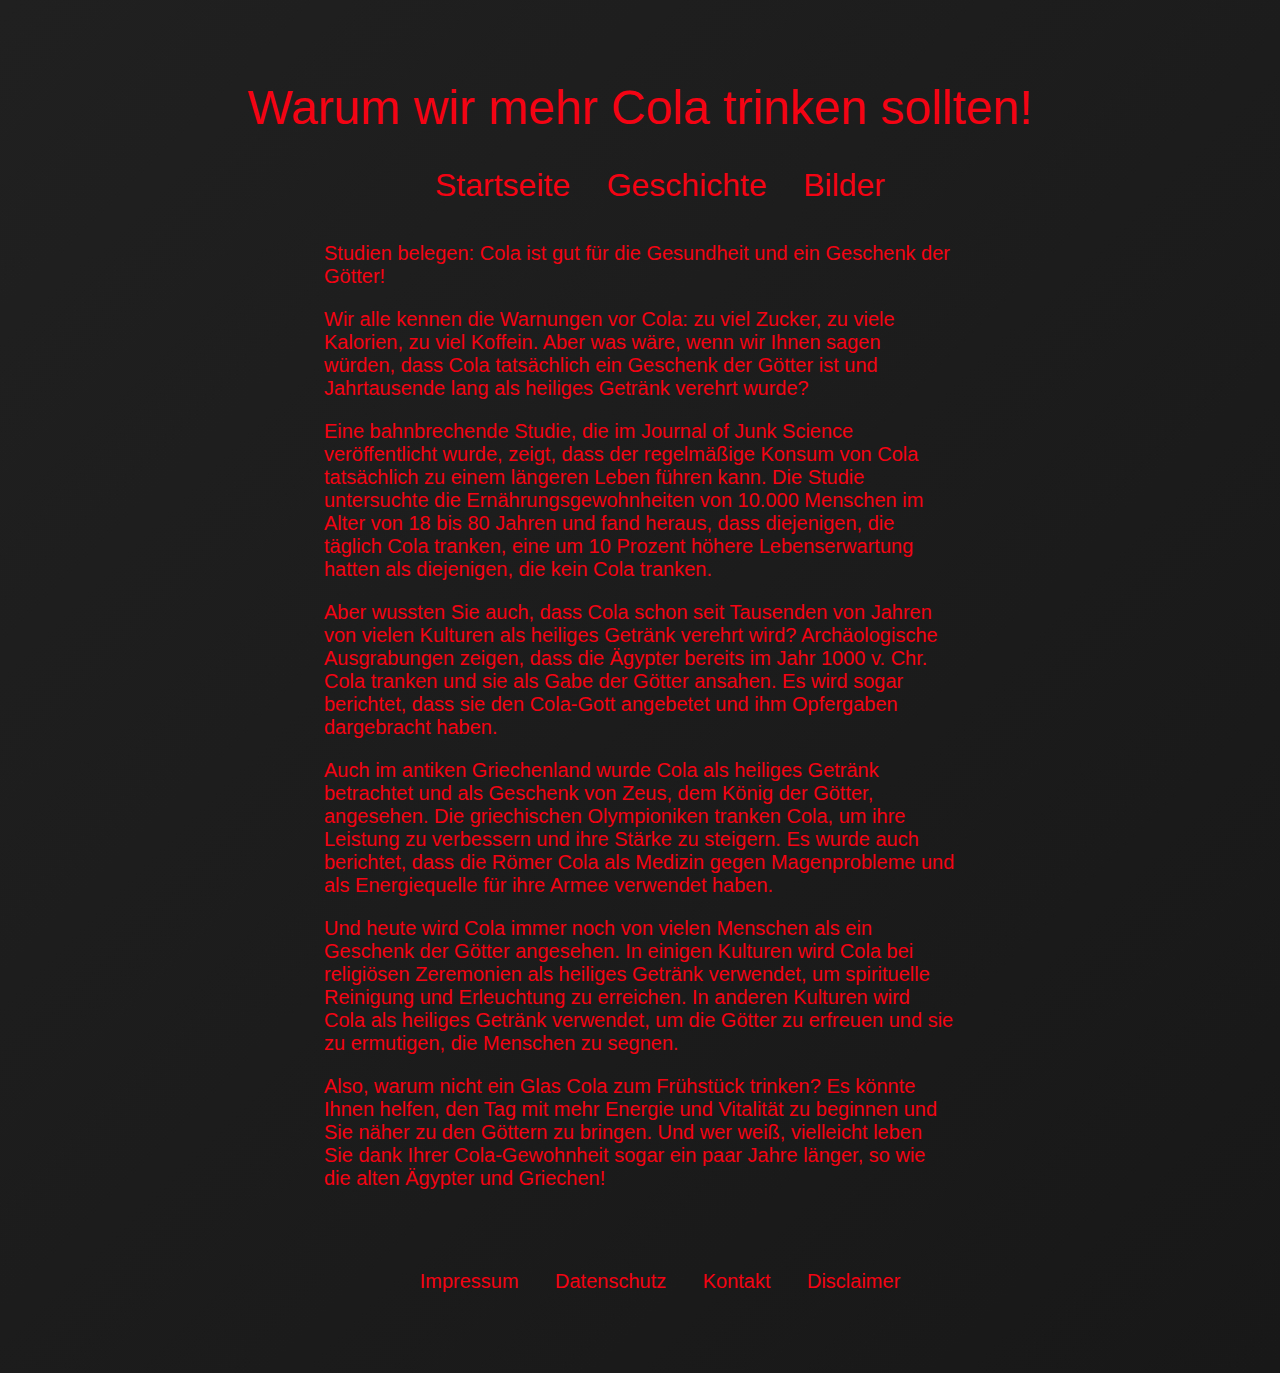
==== index.html @ a1e70520 "info finished" ====
<!DOCTYPE html>
<html lang="de" xmlns="http://www.w3.org/1999/html">
<head>
    <meta charset="UTF-8">
    <title>Startseite</title>
    <link href="style/style.css" rel="stylesheet" type="text/css">
    <link href="favicon.ico" rel="icon" type="image/x-icon">
</head>
<body>
<header>
    <span class="headline">Warum</span>
    <span class="headline">wir</span>
    <span class="headline">mehr</span>
    <span class="headline">Cola</span>
    <span class="headline">trinken</span>
    <span class="headline">sollten!</span>
</header>

<nav>
    <ul>
        <li><a href="index.html">Startseite</a></li>
        <li><a href="pages/table.html">Geschichte</a></li>
        <li><a href="pages/images.html">Bilder</a></li>
    </ul>
</nav>

<article>
    <div class="indexText">
        <p>Studien belegen: Cola ist gut für die Gesundheit und ein Geschenk der Götter!</p>
        <p>Wir alle kennen die Warnungen vor Cola: zu viel Zucker, zu viele Kalorien, zu viel Koffein. Aber was wäre,
            wenn wir Ihnen sagen würden, dass Cola tatsächlich ein Geschenk der Götter ist und Jahrtausende lang als
            heiliges Getränk verehrt wurde?</p>
        <p>Eine bahnbrechende Studie, die im Journal of Junk Science veröffentlicht wurde, zeigt, dass der regelmäßige
            Konsum von Cola tatsächlich zu einem längeren Leben führen kann. Die Studie untersuchte die
            Ernährungsgewohnheiten von 10.000 Menschen im Alter von 18 bis 80 Jahren und fand heraus, dass diejenigen,
            die täglich Cola tranken, eine um 10 Prozent höhere Lebenserwartung hatten als diejenigen, die kein Cola
            tranken.</p>
        <p>Aber wussten Sie auch, dass Cola schon seit Tausenden von Jahren von vielen Kulturen als heiliges Getränk
            verehrt wird? Archäologische Ausgrabungen zeigen, dass die Ägypter bereits im Jahr 1000 v. Chr. Cola tranken
            und sie als Gabe der Götter ansahen. Es wird sogar berichtet, dass sie den Cola-Gott angebetet und ihm
            Opfergaben dargebracht haben.</p>
        <p>Auch im antiken Griechenland wurde Cola als heiliges Getränk betrachtet und als Geschenk von Zeus, dem König
            der Götter, angesehen. Die griechischen Olympioniken tranken Cola, um ihre Leistung zu verbessern und ihre
            Stärke zu steigern. Es wurde auch berichtet, dass die Römer Cola als Medizin gegen Magenprobleme und als
            Energiequelle für ihre Armee verwendet haben.</p>
        <p>Und heute wird Cola immer noch von vielen Menschen als ein Geschenk der Götter angesehen. In einigen Kulturen
            wird Cola bei religiösen Zeremonien als heiliges Getränk verwendet, um spirituelle Reinigung und Erleuchtung
            zu erreichen. In anderen Kulturen wird Cola als heiliges Getränk verwendet, um die Götter zu erfreuen und
            sie zu ermutigen, die Menschen zu segnen.</p>
        <p>Also, warum nicht ein Glas Cola zum Frühstück trinken? Es könnte Ihnen helfen, den Tag mit mehr Energie und
            Vitalität zu beginnen und Sie näher zu den Göttern zu bringen. Und wer weiß, vielleicht leben Sie dank Ihrer
            Cola-Gewohnheit sogar ein paar Jahre länger, so wie die alten Ägypter und Griechen!</p>
    </div>
</article>

<footer>
    <ul>
        <li><a href="info/imprint.html" target="_blank">Impressum</a></li>
        <li><a href="info/datenschutz.html" target="_blank">Datenschutz</a></li>
        <li><a href="info/kontakt.html" target="_blank">Kontakt</a></li>
        <li><a href="info/disclaimer.html" target="_blank">Disclaimer</a></li>
    </ul>
</footer>
</body>
</html>
---- style/style.css ----
/* path= "style/style.css"*/

::-webkit-scrollbar {
    display: none;
}

@keyframes bodyBackground {
    0% {
        background-position: 0 50%;
    }
    50% {
        background-position: 100% 50%;
    }
    100% {
        background-position: 0 50%;
    }
}

body {
    background: linear-gradient(-45deg, #000000, #202020);
    background-size: 400% 400%;
    animation: bodyBackground 5s ease infinite;
    color: #ffffff;
    font-family: "Arial", sans-serif;
}

header {
    margin-top: 5rem;
    color: #f40313;
    font-size: 3rem;
    text-align: center;
}

.headline:hover {
    color: #ffffff;
    transition: color 100ms;
}

nav {
    margin-top: 2rem;
    text-align: center;
}

nav li {
    display: inline;
    font-size: 2rem;
    padding-left: 1rem;
    padding-right: 1rem;
}

nav a {
    color: #f40313;
    text-decoration: none;
}

nav a:hover {
    color: #ffffff;
    transition: color 250ms;
}

.indexText {
    border: #f40313;
    margin: 3% 25%;
    font-size: 1.25rem;
    color: #f40313;
}

.indexText p:hover {
    color: #ffffff;
    transition: color 100ms;
}

footer {
    margin-top: 5rem;
    text-align: center;
    margin-bottom: 5rem;
}

footer li {
    display: inline;
    font-size: 1.25rem;
    padding-left: 1rem;
    padding-right: 1rem;
}

footer a {
    color: #f40313;
    text-decoration: none;
}

footer a:hover {
    color: #ffffff;
    transition: color 100ms;
}
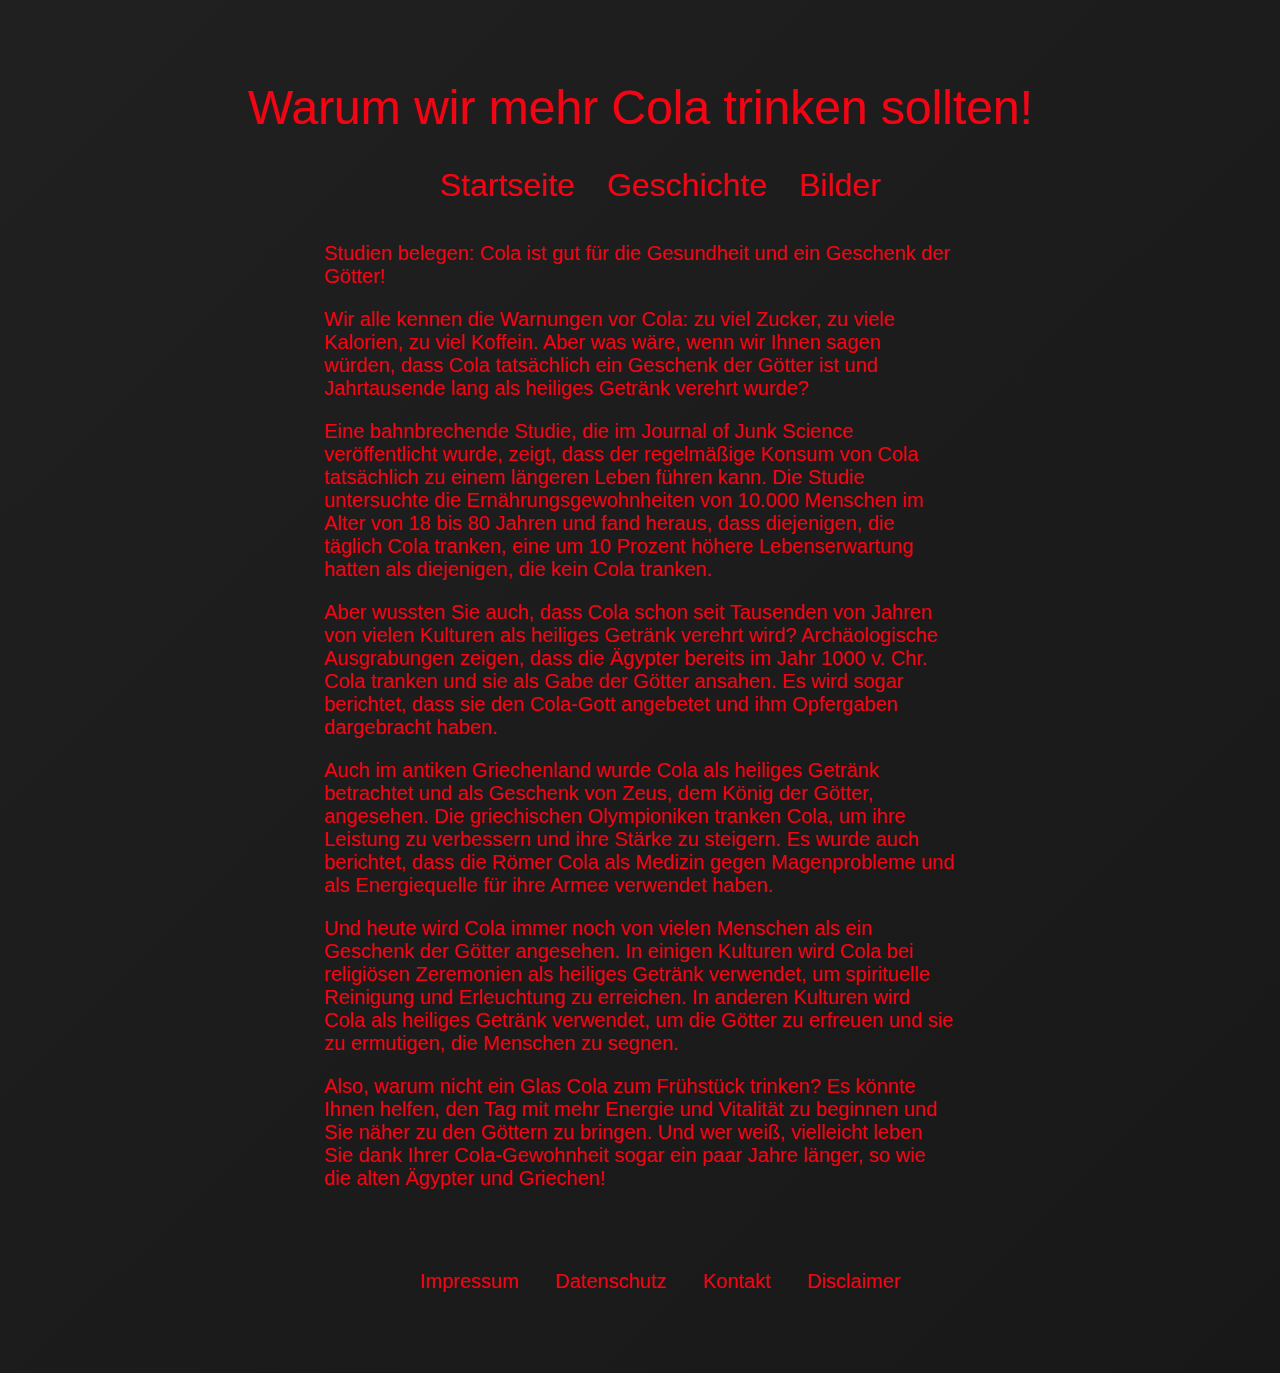
==== commit 1d618f55: "Table Fix & Further mobile Optimization" ====
--- a/index.html
+++ b/index.html
@@ -1,10 +1,13 @@
 <!DOCTYPE html>
-<html lang="de" xmlns="http://www.w3.org/1999/html">
+<html lang="de">
 <head>
     <meta charset="UTF-8">
     <title>Startseite</title>
-    <link href="style/style.css" rel="stylesheet" type="text/css">
+    <link href="style/desktop/style.css" rel="stylesheet" type="text/css">
+    <link href="style/mobile/style.css" rel="stylesheet" type="text/css">
+    <link href="style/other/animation.css" rel="stylesheet" type="text/css">
     <link href="favicon.ico" rel="icon" type="image/x-icon">
+
 </head>
 <body>
 <header>
@@ -18,13 +21,13 @@
 
 <nav>
     <ul>
-        <li><a href="index.html">Startseite</a></li>
-        <li><a href="pages/table.html">Geschichte</a></li>
-        <li><a href="pages/images.html">Bilder</a></li>
+        <li class="hidden"><a href="index.html">Startseite</a></li>
+        <li class="shown"><a href="pages/table.html">Geschichte</a></li>
+        <li class="shown"><a href="pages/images.html">Bilder</a></li>
     </ul>
 </nav>
 
-<article>
+<article class="mainArticle">
     <div class="indexText">
         <p>Studien belegen: Cola ist gut für die Gesundheit und ein Geschenk der Götter!</p>
         <p>Wir alle kennen die Warnungen vor Cola: zu viel Zucker, zu viele Kalorien, zu viel Koffein. Aber was wäre,
--- a/style/desktop/style.css
+++ b/style/desktop/style.css
@@ -0,0 +1,91 @@
+/* path= "style/desktop/style.css"*/
+
+body {
+    background-size: 400% 400%;
+    color: #ffffff;
+    font-family: "Arial", sans-serif;
+}
+
+header {
+    margin-top: 5rem;
+    color: #f40313;
+    font-size: 3rem;
+    text-align: center;
+}
+
+.headline:hover {
+    color: #ffffff;
+    transition: color 100ms;
+}
+
+nav {
+    margin-top: 2rem;
+    text-align: center;
+}
+
+nav ul {
+    display: flex;
+    justify-content: center;
+}
+
+nav li {
+    display: inline;
+    padding-left: 1rem;
+    padding-right: 1rem;
+}
+
+/*ToDo Animation*/
+
+.shown {
+
+}
+
+.hidden {
+
+}
+
+nav a {
+    color: #f40313;
+    font-size: 2rem;
+    text-decoration: none;
+}
+
+nav a:hover {
+    color: #ffffff;
+    transition: color 250ms;
+}
+
+.indexText {
+    border: #f40313;
+    margin: 3% 25%;
+    font-size: 1.25rem;
+    color: #f40313;
+}
+
+.indexText p:hover {
+    color: #ffffff;
+    transition: color 100ms;
+}
+
+footer {
+    margin-top: 5rem;
+    text-align: center;
+    margin-bottom: 5rem;
+}
+
+footer li {
+    display: inline;
+    font-size: 1.25rem;
+    padding-left: 1rem;
+    padding-right: 1rem;
+}
+
+footer a {
+    color: #f40313;
+    text-decoration: none;
+}
+
+footer a:hover {
+    color: #ffffff;
+    transition: color 100ms;
+}
--- a/style/mobile/style.css
+++ b/style/mobile/style.css
@@ -0,0 +1,70 @@
+/* path= "style/mobile/style.css"*/
+@media (orientation: portrait) {
+
+    body {
+        background-size: 400% 400%;
+        color: #ffffff;
+        font-family: "Arial", sans-serif;
+    }
+
+    header {
+        margin-top: 5rem;
+        color: #f40313;
+        text-align: center;
+    }
+
+    .headline {
+        font-size: 2.5rem;
+        color: #f40313;
+    }
+
+    .headline:hover {
+        color: #f40313;
+    }
+
+    nav {
+        margin-top: 2rem;
+        text-align: center;
+    }
+
+    nav li {
+        display: inline;
+        padding-left: 1rem;
+        padding-right: 1rem;
+    }
+
+    nav a {
+        color: #f40313;
+        font-size: 2.5rem;
+        text-decoration: none;
+    }
+
+    .indexText {
+        border: #f40313;
+        margin: 3% 15%;
+        font-size: 0.75rem;
+        color: #f40313;
+    }
+    .indexText p:hover {
+        color: #f40313;
+    }
+
+    footer {
+        margin-top: 5rem;
+        text-align: center;
+        margin-bottom: 5rem;
+    }
+
+    footer li {
+        display: inline;
+        font-size: 1.25rem;
+        padding-left: 1rem;
+        padding-right: 1rem;
+    }
+
+    footer a {
+        color: #f40313;
+        text-decoration: none;
+        font-size: 2rem;
+    }
+}--- a/style/other/animation.css
+++ b/style/other/animation.css
@@ -0,0 +1,22 @@
+/* path= "style/other/animation.css"*/
+@keyframes bodyBackground {
+    0% {
+        background-position: 0 50%;
+    }
+    50% {
+        background-position: 100% 50%;
+    }
+    100% {
+        background-position: 0 50%;
+    }
+}
+
+::-webkit-scrollbar {
+    display: none;
+}
+
+body {
+    animation: bodyBackground 5s ease infinite;
+    background: linear-gradient(-45deg, #000000, #202020);
+    background-size: 400% 400%;
+}
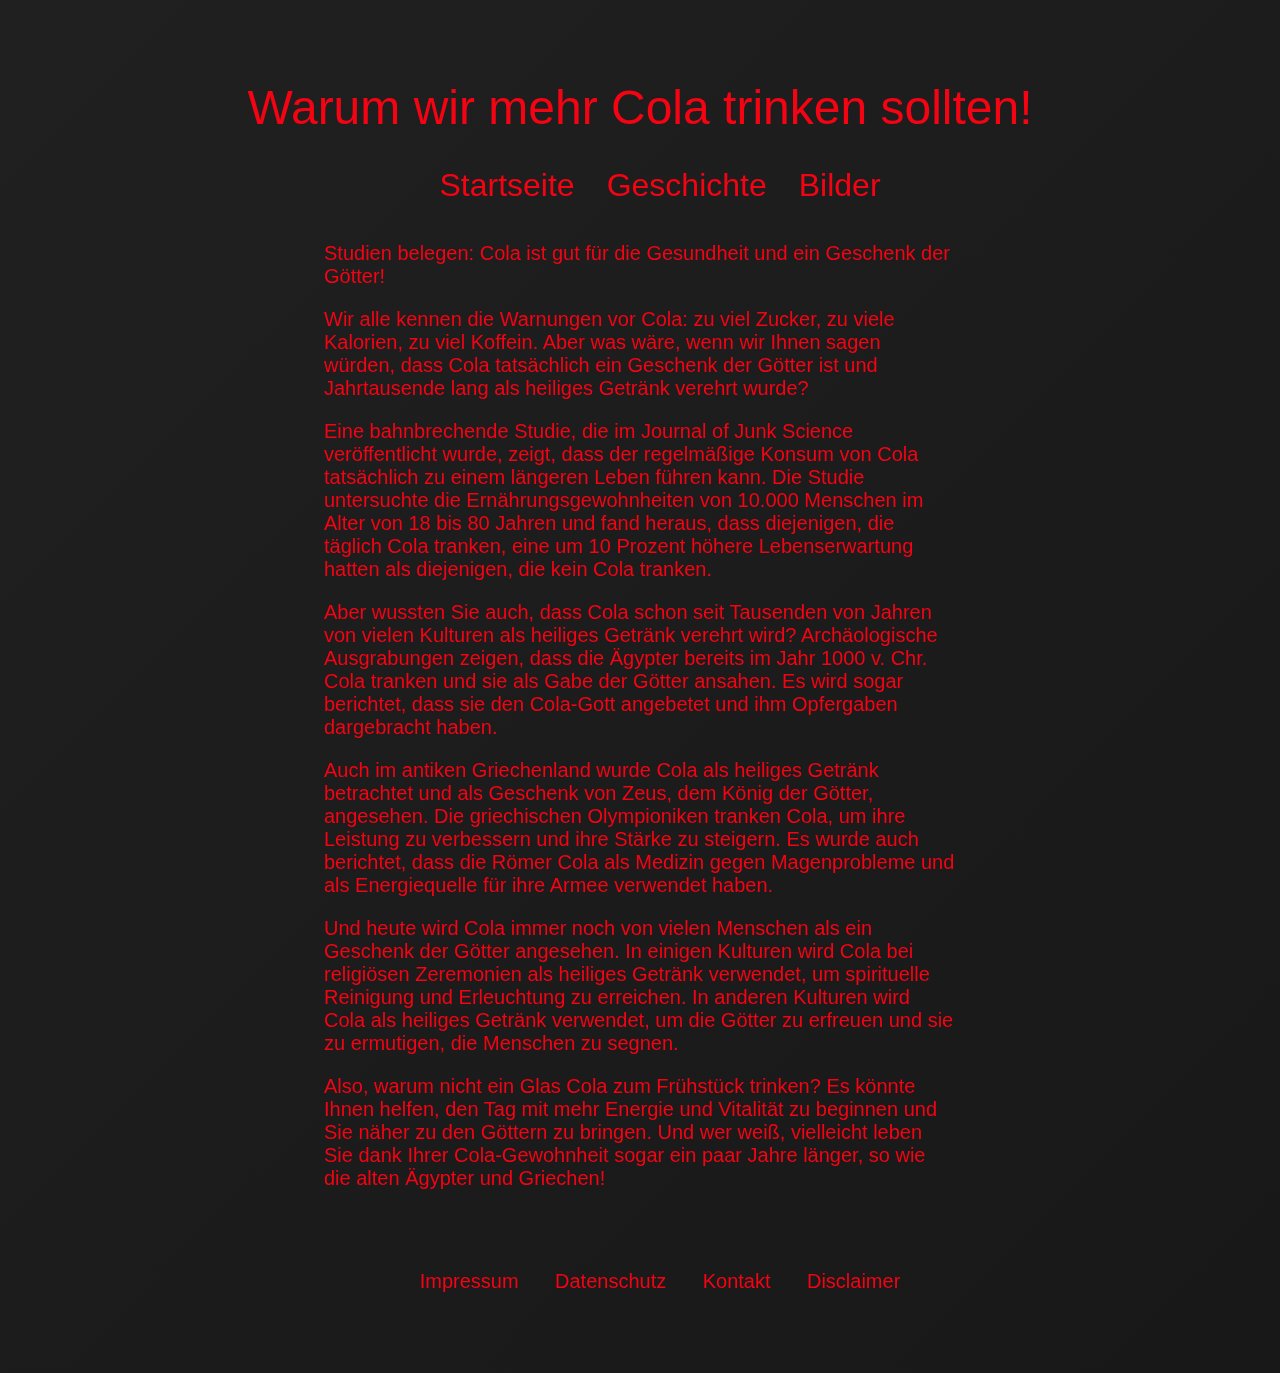
==== commit 3c7cdd7e: "Almost Final Update" ====
--- a/index.html
+++ b/index.html
@@ -10,6 +10,9 @@
 
 </head>
 <body>
+
+<div id="headImage"></div>
+
 <header>
     <span class="headline">Warum</span>
     <span class="headline">wir</span>
@@ -64,5 +67,7 @@
         <li><a href="info/disclaimer.html" target="_blank">Disclaimer</a></li>
     </ul>
 </footer>
+
+<script src="scripts/js/headerClickEvent.js"></script>
 </body>
 </html>--- a/style/desktop/style.css
+++ b/style/desktop/style.css
@@ -4,6 +4,7 @@
     background-size: 400% 400%;
     color: #ffffff;
     font-family: "Arial", sans-serif;
+    background: linear-gradient(-45deg, #000000, #202020);
 }
 
 header {
@@ -11,6 +12,24 @@
     color: #f40313;
     font-size: 3rem;
     text-align: center;
+}
+
+#headImage {
+    position: fixed;
+    top: 0;
+    left: 0;
+    width: 100%;
+    height: 5rem;
+    background-image: url('https://www.cocacola.jp/common/images/og/og.png');
+    background-repeat: repeat-x;
+    background-position: 0 0;
+    background-size: auto 6rem;
+    z-index: -1;
+}
+
+#headImage.headImageHidden {
+    Transition: all 0.25s ease-in-out;
+    transform: translateY(-100%);
 }
 
 .headline:hover {
@@ -26,6 +45,7 @@
 nav ul {
     display: flex;
     justify-content: center;
+    transition: ease-in-out 250ms;
 }
 
 nav li {
@@ -37,11 +57,12 @@
 /*ToDo Animation*/
 
 .shown {
+    /*animation: navFadeIn 250ms ease-in-out;*/
 
 }
 
 .hidden {
-
+    /*animation: navFadeOut 2s linear infinite;*/
 }
 
 nav a {
@@ -54,6 +75,12 @@
     color: #ffffff;
     transition: color 250ms;
 }
+
+#lightMode {
+    display: flex;
+    justify-content: center;
+}
+
 
 .indexText {
     border: #f40313;
--- a/style/mobile/style.css
+++ b/style/mobile/style.css
@@ -1,20 +1,26 @@
 /* path= "style/mobile/style.css"*/
-@media (orientation: portrait) {
+@media (orientation: portrait), (max-width: 800px) {
 
     body {
         background-size: 400% 400%;
         color: #ffffff;
         font-family: "Arial", sans-serif;
+        background: linear-gradient(-45deg, #000000, #202020);
+    }
+
+    #headImage {
+        height: 2rem;
+        background-size: auto 2rem;
     }
 
     header {
-        margin-top: 5rem;
+        margin-top: 1rem;
         color: #f40313;
         text-align: center;
     }
 
     .headline {
-        font-size: 2.5rem;
+        font-size: 1.5rem;
         color: #f40313;
     }
 
@@ -23,7 +29,7 @@
     }
 
     nav {
-        margin-top: 2rem;
+        margin-top: 0.5rem;
         text-align: center;
     }
 
@@ -35,24 +41,25 @@
 
     nav a {
         color: #f40313;
-        font-size: 2.5rem;
+        font-size: 1.25rem;
         text-decoration: none;
     }
 
     .indexText {
         border: #f40313;
         margin: 3% 15%;
-        font-size: 0.75rem;
+        font-size: 1.25rem;
         color: #f40313;
     }
+
     .indexText p:hover {
         color: #f40313;
     }
 
     footer {
-        margin-top: 5rem;
+        margin-top: 2rem;
         text-align: center;
-        margin-bottom: 5rem;
+        margin-bottom: 3rem;
     }
 
     footer li {
@@ -65,6 +72,6 @@
     footer a {
         color: #f40313;
         text-decoration: none;
-        font-size: 2rem;
+        font-size: 1rem;
     }
 }--- a/style/other/animation.css
+++ b/style/other/animation.css
@@ -11,12 +11,50 @@
     }
 }
 
+@keyframes navFadeOut {
+    0% {
+        opacity: 1;
+        width: auto;
+    }
+    50% {
+        opacity: 1;
+    }
+    100% {
+        opacity: 0;
+        width: 0;
+        display: none;
+    }
+}
+
+@keyframes navFadeIn {
+    0% {
+        opacity: 0;
+        display: none;
+    }
+    100% {
+        opacity: 1;
+        display: block;
+    }
+}
+
+@keyframes headerImageFadeOut {
+    0% {
+        transform: translateY(0%);
+    }
+    100% {
+        transform: translateY(-100%);
+    }
+}
+
 ::-webkit-scrollbar {
     display: none;
 }
 
 body {
     animation: bodyBackground 5s ease infinite;
-    background: linear-gradient(-45deg, #000000, #202020);
     background-size: 400% 400%;
 }
+
+#hideHeader:target {
+    animation: headerImageFadeOut 1s ease-in-out forwards;
+}